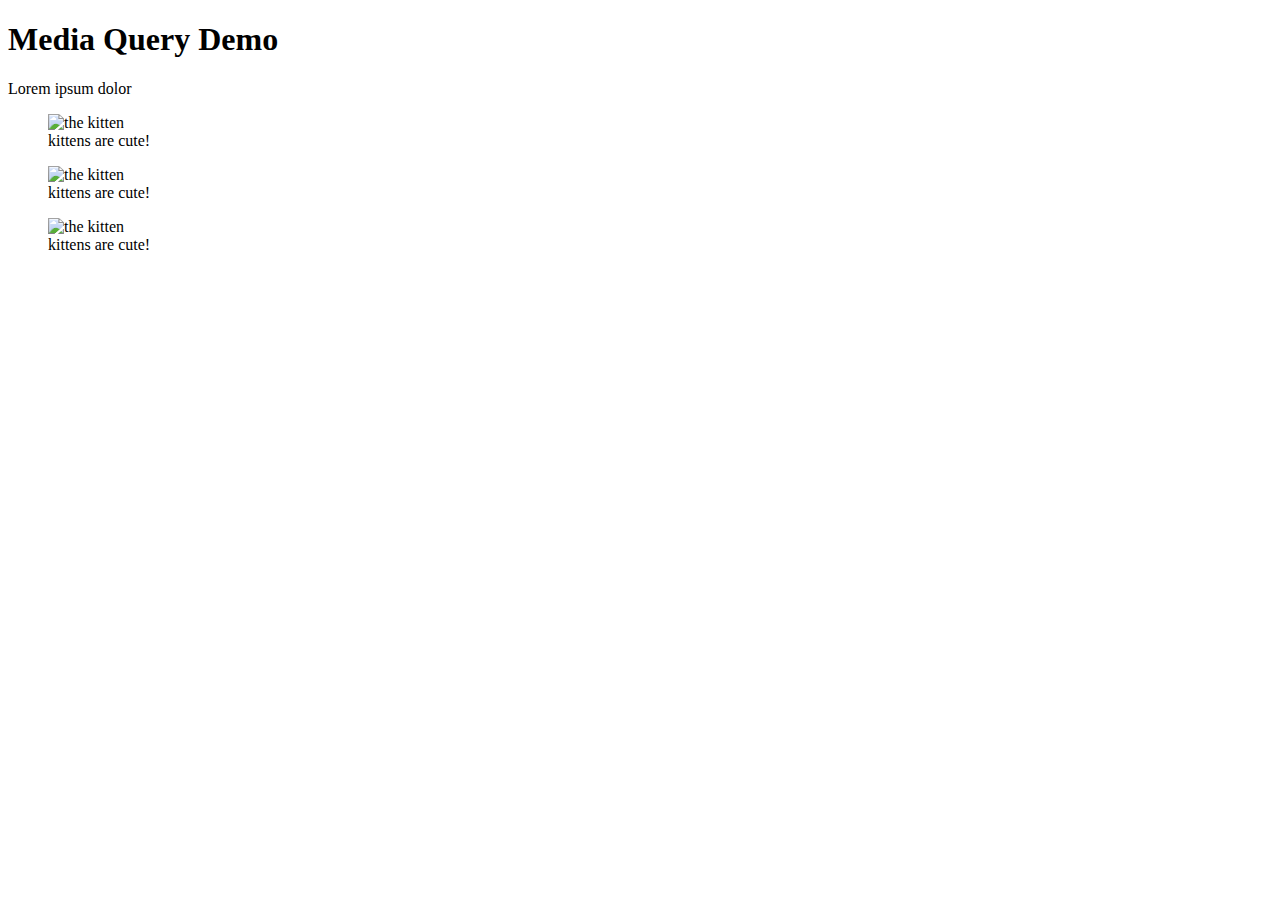
==== mediaquery/mediaquery1/index.html @ d716346d "mq" ====
<!DOCTYPE html>
<html lang="en">
<head>
    <meta charset="UTF-8">
    <meta name="viewport" content="width=device-width, initial-scale=1.0">

    <title>MediaQuery1</title>
    <link rel="stylesheet" href="style.css">
</head>
<body>
<div class="container">
    <h1>Media Query Demo</h1>
    <p>Lorem ipsum dolor</p>
    <section class="kittens">
             <figure>
                 <img src="https://placekitten.com/450/452?image1" alt="the kitten">
                 <figcaption>kittens are cute!</figcaption>
             </figure>
        <figure>
                 <img src="https://placekitten.com/g/450/452" alt="the kitten">
                 <figcaption>kittens are cute!</figcaption>
             </figure>
        <figure>
                 <img src="https://placekitten.com/450/452" alt="the kitten">
                 <figcaption>kittens are cute!</figcaption>
             </figure>
    </section>
</div>
</body>
</html>
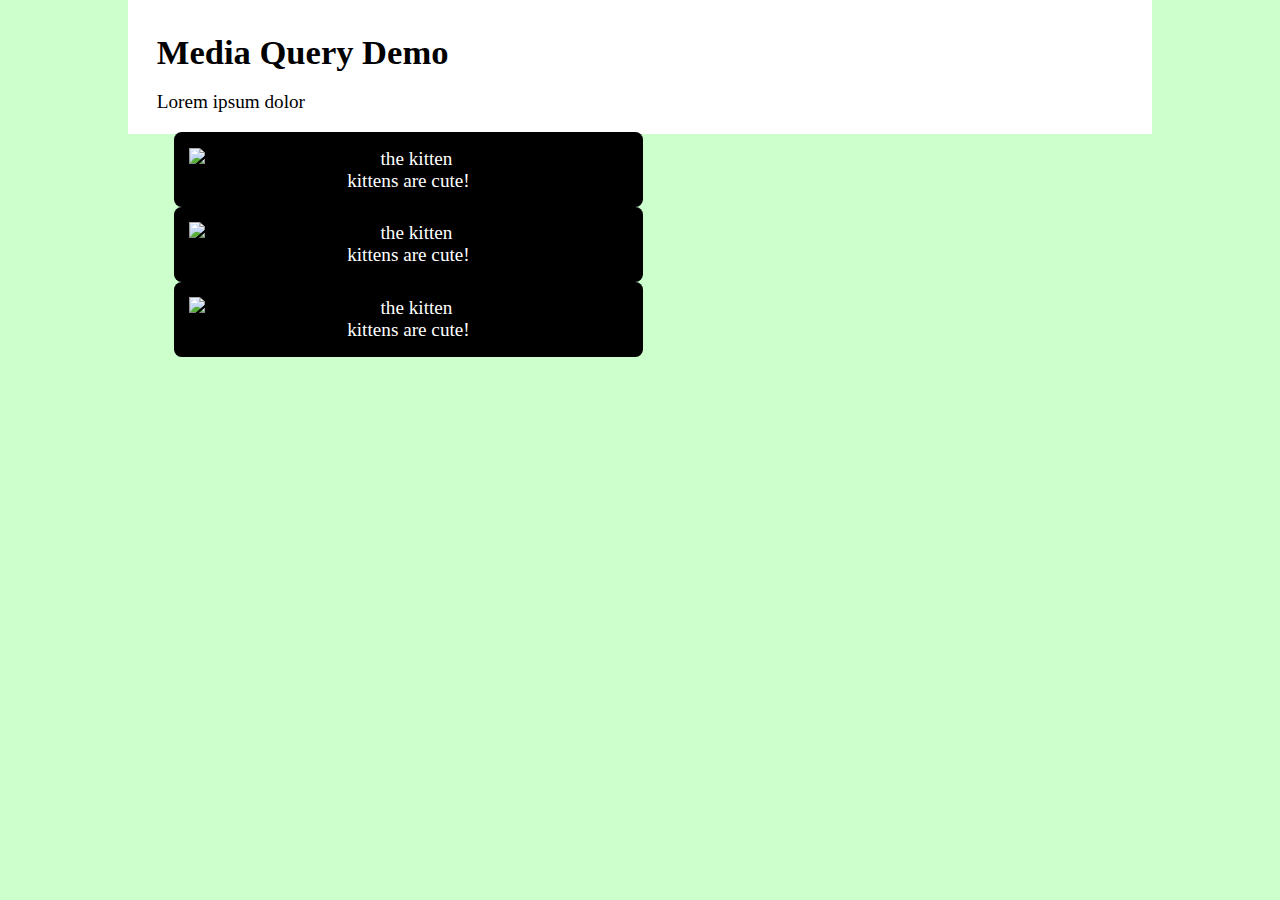
==== commit f6c84c32: "mq" ====
--- a/mediaquery/mediaquery1/index.html
+++ b/mediaquery/mediaquery1/index.html
@@ -13,15 +13,15 @@
     <p>Lorem ipsum dolor</p>
     <section class="kittens">
              <figure>
-                 <img src="https://placekitten.com/450/452?image1" alt="the kitten">
+                 <img src="https://placekitten.com/450/452?image10" alt="the kitten">
                  <figcaption>kittens are cute!</figcaption>
              </figure>
         <figure>
-                 <img src="https://placekitten.com/g/450/452" alt="the kitten">
+                 <img src="https://placekitten.com/450/452?image12" alt="the kitten">
                  <figcaption>kittens are cute!</figcaption>
              </figure>
         <figure>
-                 <img src="https://placekitten.com/450/452" alt="the kitten">
+                 <img src="https://placekitten.com/450/452?image6" alt="the kitten">
                  <figcaption>kittens are cute!</figcaption>
              </figure>
     </section>
--- a/mediaquery/mediaquery1/style.css
+++ b/mediaquery/mediaquery1/style.css
@@ -0,0 +1,99 @@
+:root{
+    box-sizing: border-box;
+    transition: all .5s ease-out;
+}
+*,
+::before,
+::after {
+    box-sizing: inherit;
+    transition: inherit;
+}
+
+/*
+GLOBAL/MOBILE-FIRST
+ */
+body{
+    font-family: "Calibri"; sans-serif;
+    font-size: 1.2em;
+    margin: 0;
+}
+
+h1{
+    font-size: 1.8em;
+    margin: .9em 0 0 0;
+}
+h2{
+    font-size:  1.5em;
+    margin: .9em 0 0 0;
+}
+
+figure{
+    background-color: black;
+    border-radius: .4em;
+    color: white;
+    padding: .8em;
+    text-align: center;
+    margin: 0 0.9em 0;
+}
+
+img{
+    flex: 1;
+    max-width: 100%;
+    object-fit: cover;
+}
+
+.container{
+    margin: 0.5em;
+}
+
+/*
+FLEX FIGURE
+ */
+figure{
+    display: flex;
+    flex-direction:column;
+}
+
+/*
+EFFECTS
+ */
+figure:hover{
+    transition-duration: 1.1s;
+    transition-timing-function: ease-in;
+    background-color: brown;
+    coursor: poiter;
+}
+
+@media screen and (min-width: 760px){
+    body{
+        background-color: rgba(0,0,255,.2);
+    }
+
+    figure{
+        float: left;
+        width:calc(50% - 1.5em);
+        margin-right: 1.5em;
+    }
+    .kittens{
+        margin-right: -1.5em;
+    }
+    .kittens  ::after{
+        content: ;
+        clear: both;
+        display: block;
+    }
+}
+
+@media screen and (min-width: 1024px) {
+    body{
+        background-color: rgba(0, 255, 0, .2);
+    }
+
+    .container{
+        max-width: 1024px;
+        margin: 0 auto;
+        background-color: white;
+        padding: .1em 1.5em;
+    }
+
+}